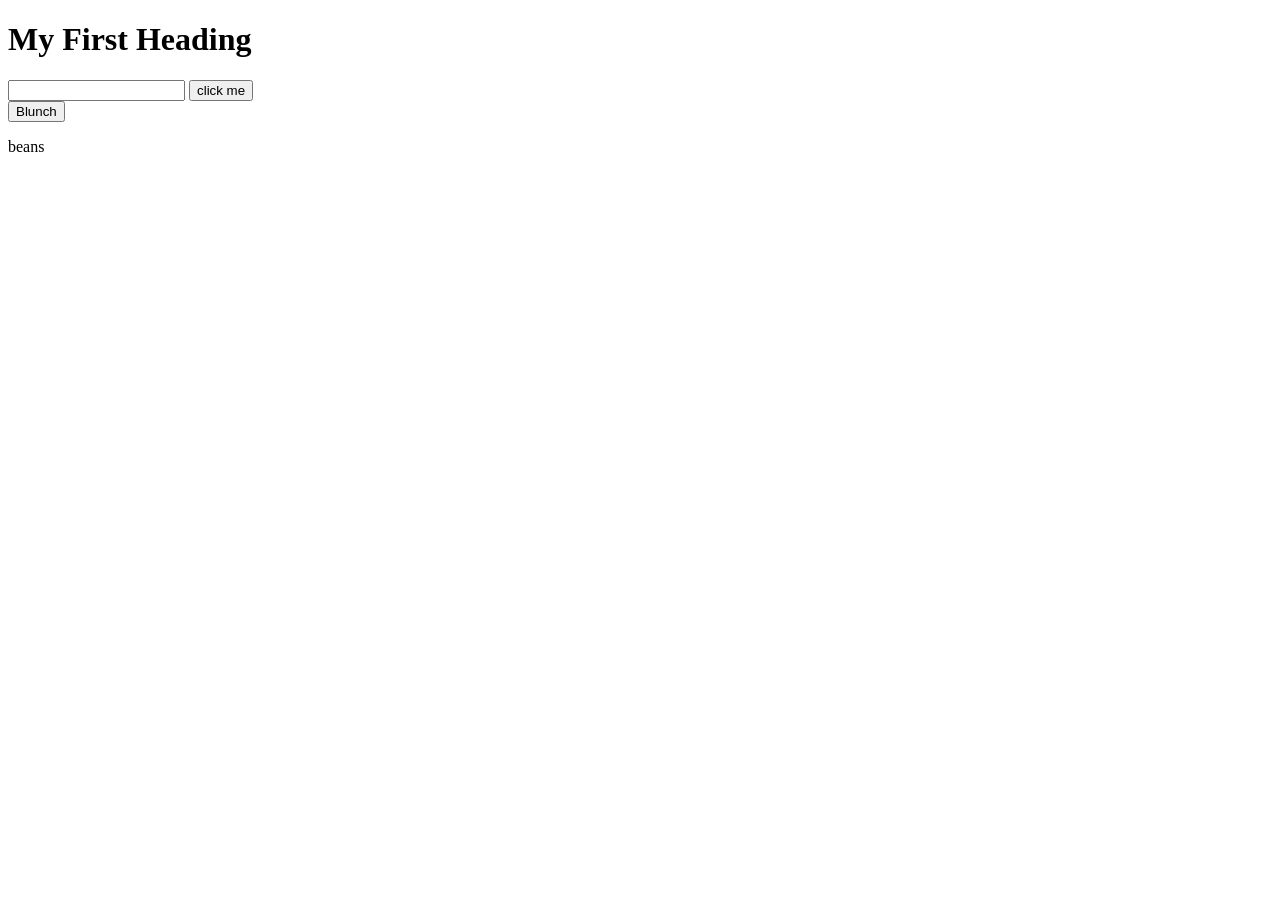
==== lab 1/index.html @ 7e8e0757 "first commit again" ====
<!DOCTYPE html>
    <html>
    <head>
        <meta charset="UTF-8">
        <meta name="viewport">
        <title>Document</title>
        <script src="js/lab1.js"></script>
    </head>
    <body>
        <header>
            <h1>My First Heading</h1>
        </header>
        <main>
            <form action="" id="theForm" onsubmit="return lab1()">
                <input type="text" name="username" required id="username">
                <button type="submit" name="clickMe" onclick="init()">click me</button>
            </form>
            <button onclick="testing_putting_things_down()">Blunch</button>
        </main>
        <footer>
            <p>beans</p>
        </footer>


    </body>
</html>
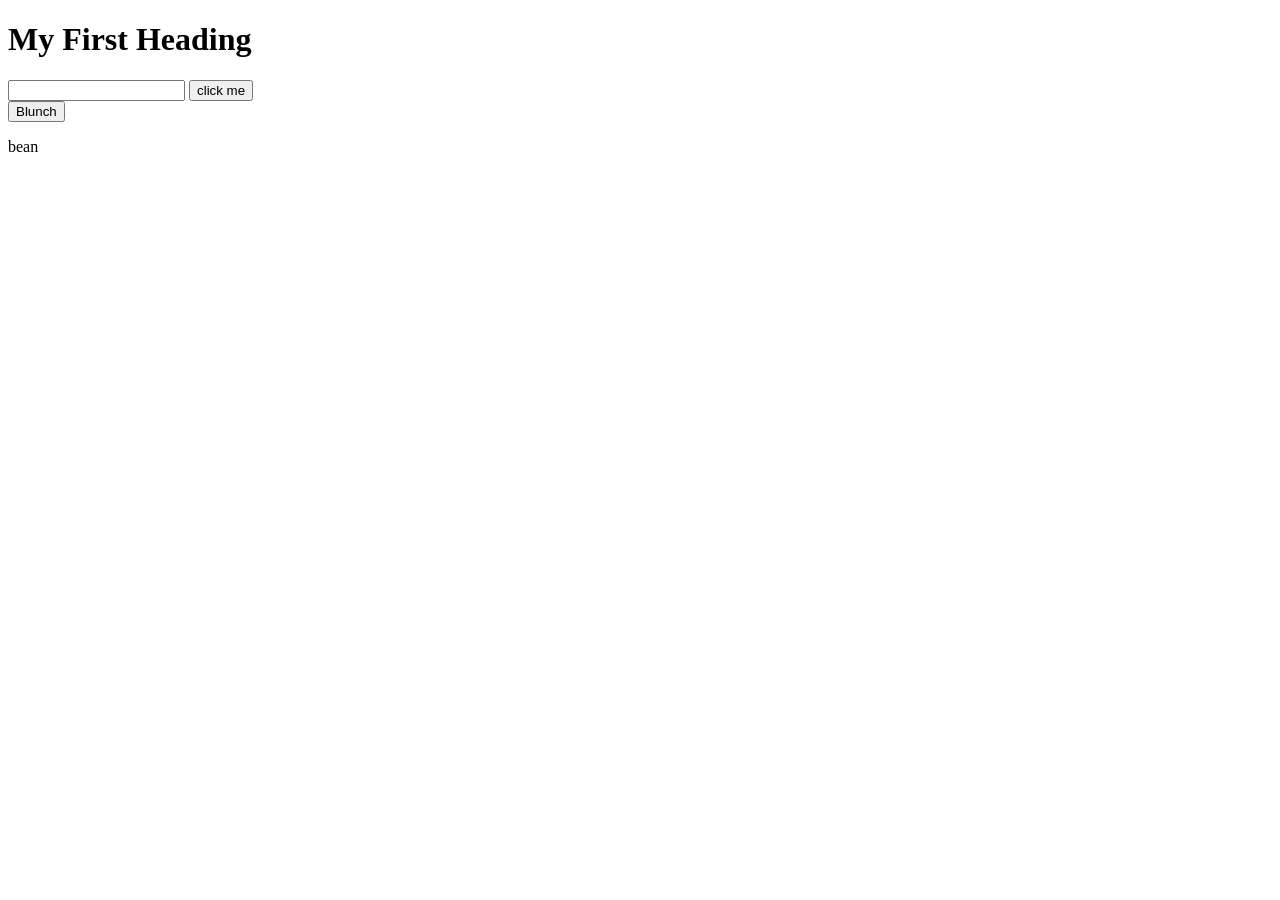
==== commit cf17b82b: "tet" ====
--- a/lab 1/index.html
+++ b/lab 1/index.html
@@ -18,7 +18,7 @@
             <button onclick="testing_putting_things_down()">Blunch</button>
         </main>
         <footer>
-            <p>beans</p>
+            <p>bean</p>
         </footer>
 
 
